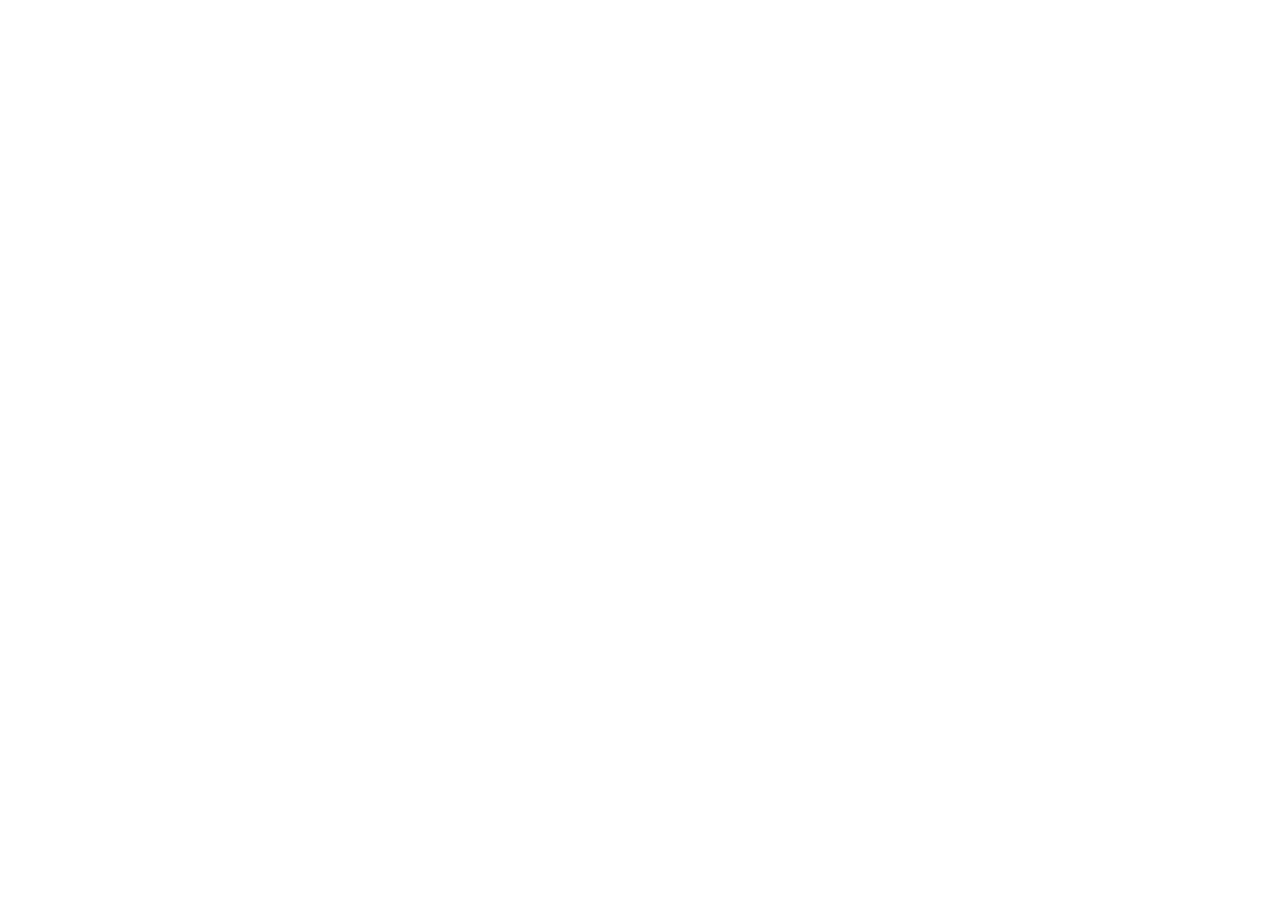
==== game.html @ 33690d08 "Added world config details and resource system updated." ====
<!DOCTYPE html>
<html lang="en">
<head>
    <meta charset="UTF-8">
    <meta name="viewport" content="width=device-width, initial-scale=1.0">
    <title>GAME | Fortress Protector</title>
    <href rel="stylesheet" src="styles.css"></href>
</head>
<body>
    <canvas id="game-canvas" width="800" height="600"></canvas>
    <script src="src/main.js"></script>
</body>
</html>
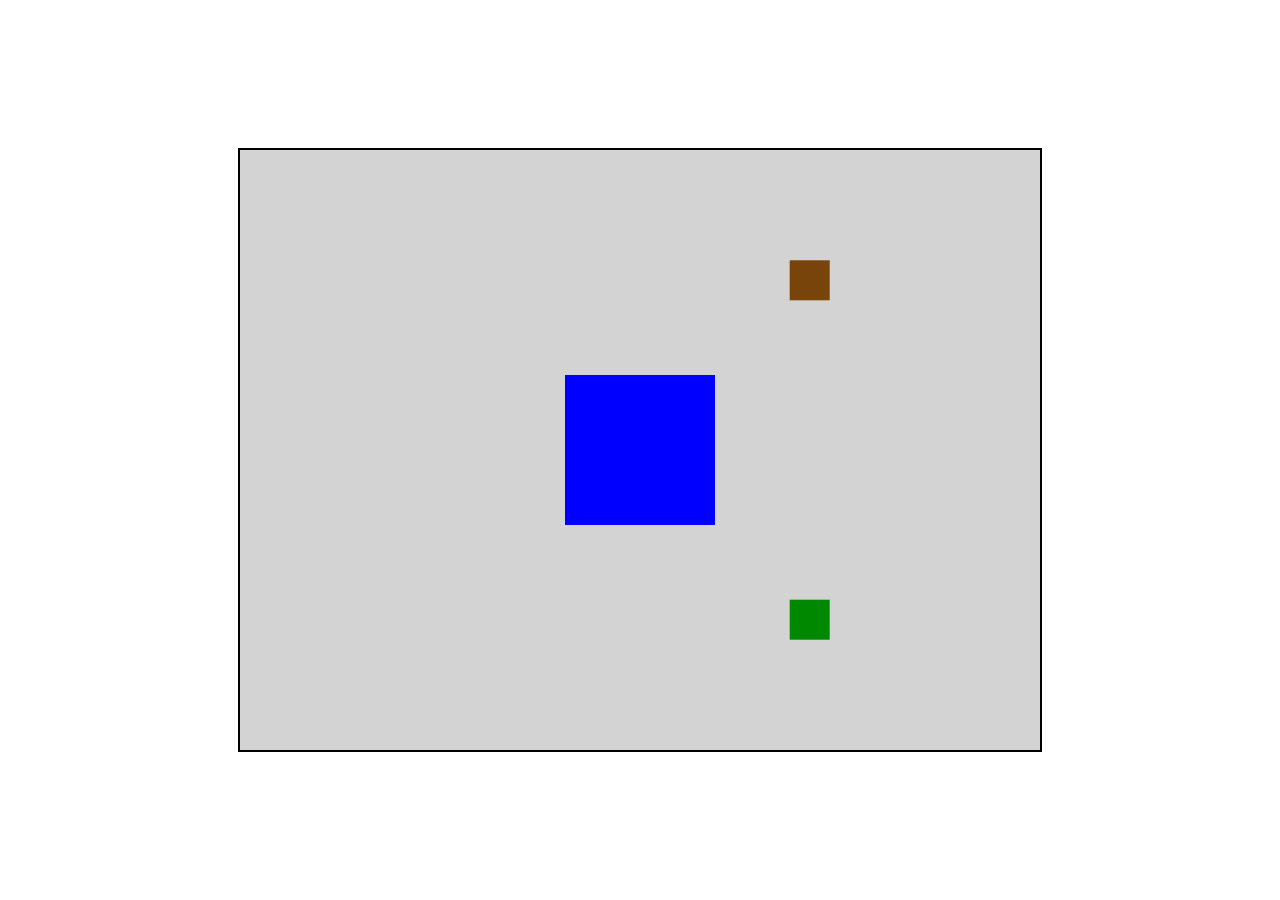
==== commit 0be1ca39: "Beginning drawing places for fortress, player, resources. Player movement works and initial spawn lo" ====
--- a/game.html
+++ b/game.html
@@ -4,10 +4,10 @@
     <meta charset="UTF-8">
     <meta name="viewport" content="width=device-width, initial-scale=1.0">
     <title>GAME | Fortress Protector</title>
-    <href rel="stylesheet" src="styles.css"></href>
+    <link rel="stylesheet" href="styles.css">
 </head>
 <body>
-    <canvas id="game-canvas" width="800" height="600"></canvas>
-    <script src="src/main.js"></script>
+    <canvas id="game-canvas"></canvas>
+    <script type="module" src="src/main.js"></script>
 </body>
 </html>
--- a/styles.css
+++ b/styles.css
@@ -0,0 +1,12 @@
+body {
+    margin: 0;
+    display: flex;
+    justify-content: center;
+    align-items: center;
+    min-height: 100vh;
+}
+
+canvas {
+    border: 2px solid black;
+    background-color: #d3d3d3;
+}
